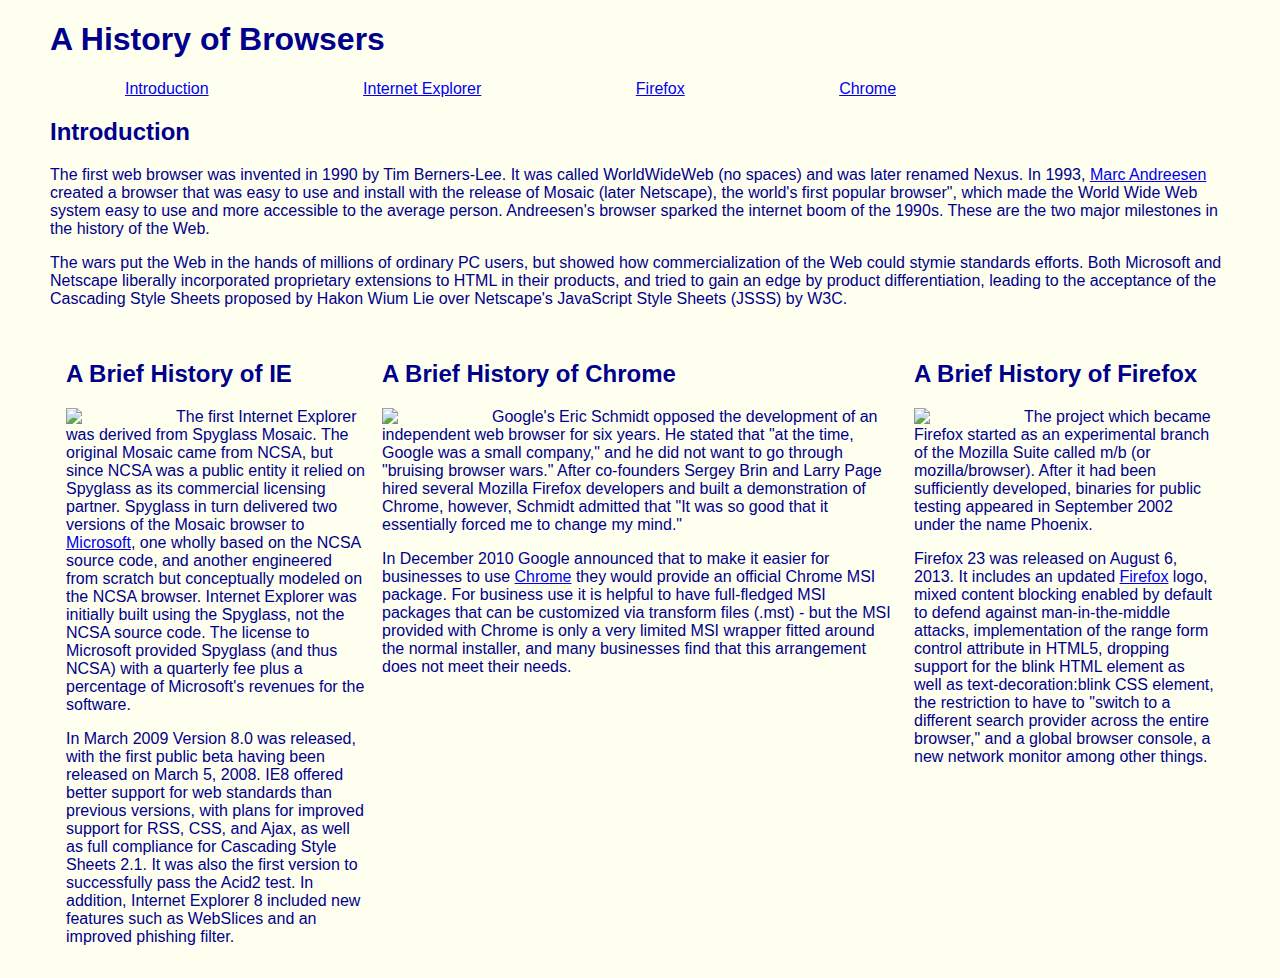
==== index.html @ dfa8be55 "Merge to Master" ====
<!DOCTYPE html>
<html lang="en">
<head>
  <meta charset="UTF-8">
  <title>A History of Browsers</title>
  <link rel="stylesheet" href="style.css"/>
  <link rel="stylesheet" type="text/css" href="http.fonts.googleapis.com/css?familyOswald|Open+Sans">
</head>
<body>
<h1>A History of Browsers</h1>




<div id="nav">
  <ul>
    <li><a href="#Intro">Introduction</a></li>
    <li><a href="#IE">Internet Explorer</a></li>
    <li><a href="#Firefox">Firefox</a></li>
    <li><a href="#Chrome">Chrome</a></li>
  </ul>
</div>



<h2><a name="Intro">Introduction</a></h2>

<p>The first web browser was invented in 1990 by Tim Berners-Lee. It was called WorldWideWeb (no spaces) and was later renamed Nexus. In 1993, <a href="https://en.wikipedia.org/wiki/Marc_Andreessen">Marc Andreesen</a> created a browser that was easy to use and install with the release of Mosaic (later Netscape), the world's first popular browser", which made the World Wide Web system easy to use and more accessible to the average person. Andreesen's browser sparked the internet boom of the 1990s. These are the two major milestones in the history of the Web.</p>

<p>The wars put the Web in the hands of millions of ordinary PC users, but showed how commercialization of the Web could stymie standards efforts. Both Microsoft and Netscape liberally incorporated proprietary extensions to HTML in their products, and tried to gain an edge by product differentiation, leading to the acceptance of the Cascading Style Sheets proposed by Hakon Wium Lie over Netscape's JavaScript Style Sheets (JSSS) by W3C.</p>





<div class="left">
<h2><a name="IE">A Brief History of IE</a></h2>

<img src="https://upload.wikimedia.org/wikipedia/en/1/10/Internet_Explorer_7_Logo.png" width="100px"/>

<p>The first Internet Explorer was derived from Spyglass Mosaic. The original Mosaic came from NCSA, but since NCSA was a public entity it relied on Spyglass as its commercial licensing partner. Spyglass in turn delivered two versions of the Mosaic browser to <a href="https://en.wikipedia.org/wiki/Microsoft">Microsoft</a>, one wholly based on the NCSA source code, and another engineered from scratch but conceptually modeled on the NCSA browser. Internet Explorer was initially built using the Spyglass, not the NCSA source code. The license to Microsoft provided Spyglass (and thus NCSA) with a quarterly fee plus a percentage of Microsoft's revenues for the software.</p>

<p>In March 2009 Version 8.0 was released, with the first public beta having been released on March 5, 2008. IE8 offered better support for web standards than previous versions, with plans for improved support for RSS, CSS, and Ajax, as well as full compliance for Cascading Style Sheets 2.1. It was also the first version to successfully pass the Acid2 test. In addition, Internet Explorer 8 included new features such as WebSlices and an improved phishing filter.</p>
</div>



<div class ="right">
<h2><a name="Firefox">A Brief History of Firefox</a></h2>

<img src="https://upload.wikimedia.org/wikipedia/commons/f/ff/Mozilla_Firefox_logo_2013.png" width="100px"/>

<p>The project which became Firefox started as an experimental branch of the Mozilla Suite called m/b (or mozilla/browser). After it had been sufficiently developed, binaries for public testing appeared in September 2002 under the name Phoenix.</p>

<p>Firefox 23 was released on August 6, 2013. It includes an updated <a href="https://www.mozilla.org/en-US/firefox/new/">Firefox</a> logo, mixed content blocking enabled by default to defend against man-in-the-middle attacks, implementation of the range form control attribute in HTML5, dropping support for the blink HTML element as well as text-decoration:blink CSS element, the restriction to have to "switch to a different search provider across the entire browser," and a global browser console, a new network monitor among other things.</p>
</div>

<div class="center">
  <h2><a name="Chrome">A Brief History of Chrome</a></h2>

  <img src="https://upload.wikimedia.org/wikipedia/commons/e/e2/Google_Chrome_icon_%282011%29.svg" width=100px"/>

  <p>Google's Eric Schmidt opposed the development of an independent web browser for six years. He stated that "at the time, Google was a small company," and he did not want to go through "bruising browser wars." After co-founders Sergey Brin and Larry Page hired several Mozilla Firefox developers and built a demonstration of Chrome, however, Schmidt admitted that "It was so good that it essentially forced me to change my mind."</p>

  <p>In December 2010 Google announced that to make it easier for businesses to use <a href="https://www.google.com/chrome/">Chrome</a> they would provide an official Chrome MSI package. For business use it is helpful to have full-fledged MSI packages that can be customized via transform files (.mst) - but the MSI provided with Chrome is only a very limited MSI wrapper fitted around the normal installer, and many businesses find that this arrangement does not meet their needs.</p>
</div>



</body>
</html>
---- style.css ----
body {
  font-family: 'Open Sans', sans-serif;
  color: darkblue;
  margin: 10px 50px 10px 50px;
  background-color: Ivory;
}

h1, h2 {
  font-family: 'Oswald', sans-serif;
}

img {
  float: left;
  margin-right: 10px;
}

.left {
  float: left;
  width: 300px;
  padding: 1em;
}

.right {
  float: right;
  width: 300px;
  padding: 1em;
}

.center {
  margin-left: 300px;
  margin-right: 300px;
  padding: 1em;
}

#nav ul {
  list-style-type: none;
  margin: 0;
  padding: 0;
}

#nav li {
  display: inline;
}

#nav a {
  margin-left: 75px;
  margin-right: 75px;
}
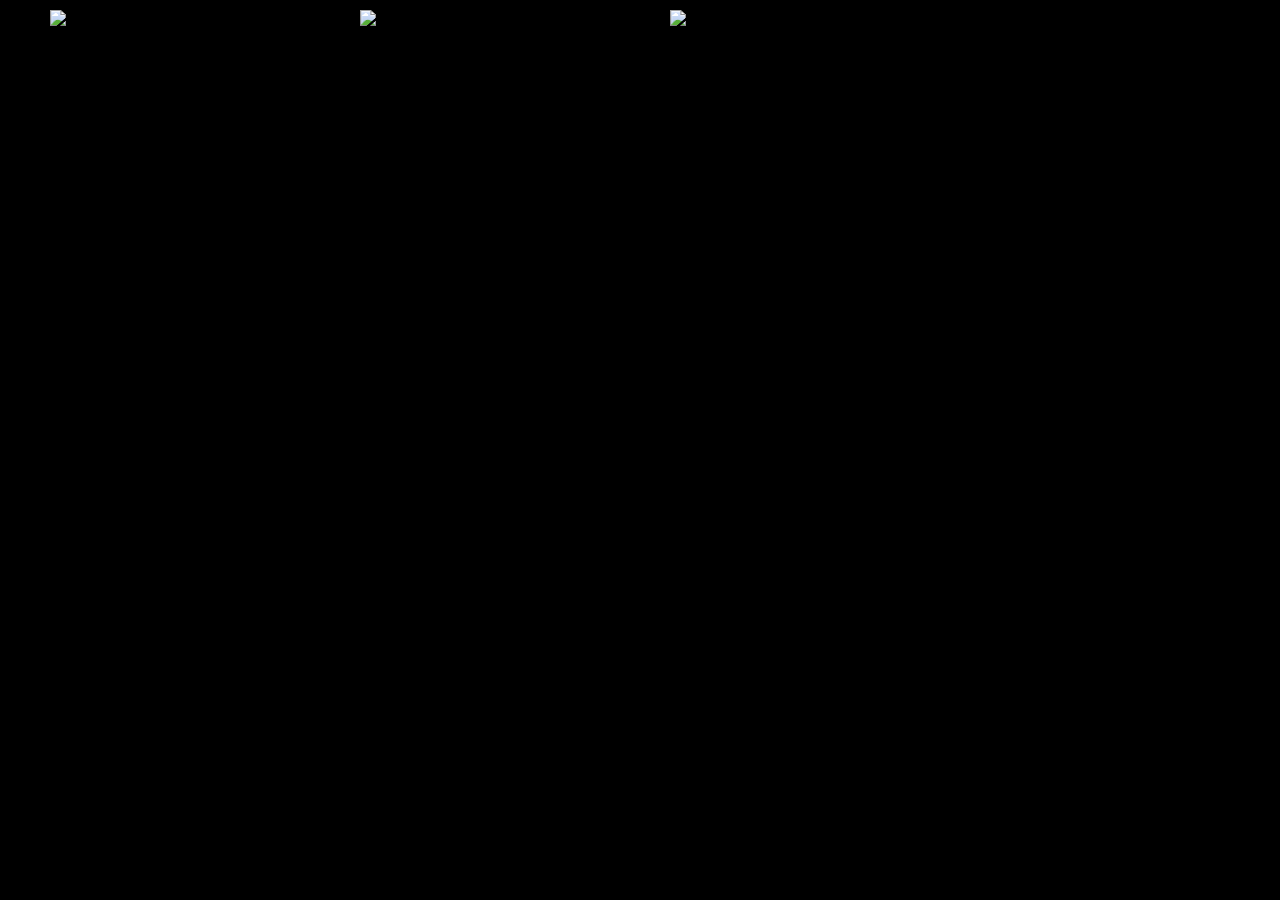
==== commit 06abbe52: "WOD" ====
--- a/index.html
+++ b/index.html
@@ -3,69 +3,27 @@
 <head>
   <meta charset="UTF-8">
   <title>A History of Browsers</title>
+
+  <!-- Links your css file to your html file -->
   <link rel="stylesheet" href="style.css"/>
+  <link rel="stylesheet" href="firefox.html"/>
+  <!--
+  Take this link and put in the name of the google font in place of 'Tangerine'
+
+  <link rel="stylesheet" type="text/css" href="https://fonts.googleapis.com/css?family=Tangerine">
+  -->
   <link rel="stylesheet" type="text/css" href="http.fonts.googleapis.com/css?familyOswald|Open+Sans">
 </head>
-<body>
-<h1>A History of Browsers</h1>
+
+<a href="firefox.html"><img class="icon" src="https://upload.wikimedia.org/wikipedia/commons/f/ff/Mozilla_Firefox_logo_2013.png"></a>
 
 
+<a href="chrome.html"><img class = "icon" src="https://upload.wikimedia.org/wikipedia/commons/e/e2/Google_Chrome_icon_%282011%29.svg" /></a>
+
+<a href="ie.html"><img class = "icon" src="https://upload.wikimedia.org/wikipedia/en/1/10/Internet_Explorer_7_Logo.png"/></a>
 
 
-<div id="nav">
-  <ul>
-    <li><a href="#Intro">Introduction</a></li>
-    <li><a href="#IE">Internet Explorer</a></li>
-    <li><a href="#Firefox">Firefox</a></li>
-    <li><a href="#Chrome">Chrome</a></li>
-  </ul>
-</div>
-
-
-
-<h2><a name="Intro">Introduction</a></h2>
-
-<p>The first web browser was invented in 1990 by Tim Berners-Lee. It was called WorldWideWeb (no spaces) and was later renamed Nexus. In 1993, <a href="https://en.wikipedia.org/wiki/Marc_Andreessen">Marc Andreesen</a> created a browser that was easy to use and install with the release of Mosaic (later Netscape), the world's first popular browser", which made the World Wide Web system easy to use and more accessible to the average person. Andreesen's browser sparked the internet boom of the 1990s. These are the two major milestones in the history of the Web.</p>
-
-<p>The wars put the Web in the hands of millions of ordinary PC users, but showed how commercialization of the Web could stymie standards efforts. Both Microsoft and Netscape liberally incorporated proprietary extensions to HTML in their products, and tried to gain an edge by product differentiation, leading to the acceptance of the Cascading Style Sheets proposed by Hakon Wium Lie over Netscape's JavaScript Style Sheets (JSSS) by W3C.</p>
-
-
-
-
-
-<div class="left">
-<h2><a name="IE">A Brief History of IE</a></h2>
-
-<img src="https://upload.wikimedia.org/wikipedia/en/1/10/Internet_Explorer_7_Logo.png" width="100px"/>
-
-<p>The first Internet Explorer was derived from Spyglass Mosaic. The original Mosaic came from NCSA, but since NCSA was a public entity it relied on Spyglass as its commercial licensing partner. Spyglass in turn delivered two versions of the Mosaic browser to <a href="https://en.wikipedia.org/wiki/Microsoft">Microsoft</a>, one wholly based on the NCSA source code, and another engineered from scratch but conceptually modeled on the NCSA browser. Internet Explorer was initially built using the Spyglass, not the NCSA source code. The license to Microsoft provided Spyglass (and thus NCSA) with a quarterly fee plus a percentage of Microsoft's revenues for the software.</p>
-
-<p>In March 2009 Version 8.0 was released, with the first public beta having been released on March 5, 2008. IE8 offered better support for web standards than previous versions, with plans for improved support for RSS, CSS, and Ajax, as well as full compliance for Cascading Style Sheets 2.1. It was also the first version to successfully pass the Acid2 test. In addition, Internet Explorer 8 included new features such as WebSlices and an improved phishing filter.</p>
-</div>
-
-
-
-<div class ="right">
-<h2><a name="Firefox">A Brief History of Firefox</a></h2>
-
-<img src="https://upload.wikimedia.org/wikipedia/commons/f/ff/Mozilla_Firefox_logo_2013.png" width="100px"/>
-
-<p>The project which became Firefox started as an experimental branch of the Mozilla Suite called m/b (or mozilla/browser). After it had been sufficiently developed, binaries for public testing appeared in September 2002 under the name Phoenix.</p>
-
-<p>Firefox 23 was released on August 6, 2013. It includes an updated <a href="https://www.mozilla.org/en-US/firefox/new/">Firefox</a> logo, mixed content blocking enabled by default to defend against man-in-the-middle attacks, implementation of the range form control attribute in HTML5, dropping support for the blink HTML element as well as text-decoration:blink CSS element, the restriction to have to "switch to a different search provider across the entire browser," and a global browser console, a new network monitor among other things.</p>
-</div>
-
-<div class="center">
-  <h2><a name="Chrome">A Brief History of Chrome</a></h2>
-
-  <img src="https://upload.wikimedia.org/wikipedia/commons/e/e2/Google_Chrome_icon_%282011%29.svg" width=100px"/>
-
-  <p>Google's Eric Schmidt opposed the development of an independent web browser for six years. He stated that "at the time, Google was a small company," and he did not want to go through "bruising browser wars." After co-founders Sergey Brin and Larry Page hired several Mozilla Firefox developers and built a demonstration of Chrome, however, Schmidt admitted that "It was so good that it essentially forced me to change my mind."</p>
-
-  <p>In December 2010 Google announced that to make it easier for businesses to use <a href="https://www.google.com/chrome/">Chrome</a> they would provide an official Chrome MSI package. For business use it is helpful to have full-fledged MSI packages that can be customized via transform files (.mst) - but the MSI provided with Chrome is only a very limited MSI wrapper fitted around the normal installer, and many businesses find that this arrangement does not meet their needs.</p>
-</div>
-
-
+<a href="firefox.html ie.html chrome.html"></a>
 
 </body>
 </html>--- a/style.css
+++ b/style.css
@@ -1,11 +1,15 @@
 body {
+/* Non-Heading Font */
   font-family: 'Open Sans', sans-serif;
-  color: darkblue;
+  color: white;
+/*     Top, Right, Bottom, Left  */
   margin: 10px 50px 10px 50px;
-  background-color: Ivory;
+  background-color: black;
 }
 
 h1, h2 {
+/* Headings Font */
+  color: white;
   font-family: 'Oswald', sans-serif;
 }
 
@@ -14,24 +18,25 @@
   margin-right: 10px;
 }
 
+/* class */
 .left {
   float: left;
-  width: 300px;
-  padding: 1em;
 }
 
 .right {
   float: right;
-  width: 300px;
-  padding: 1em;
 }
 
 .center {
   margin-left: 300px;
   margin-right: 300px;
-  padding: 1em;
 }
 
+.icon {
+  width: 300px;
+}
+
+/* id */
 #nav ul {
   list-style-type: none;
   margin: 0;
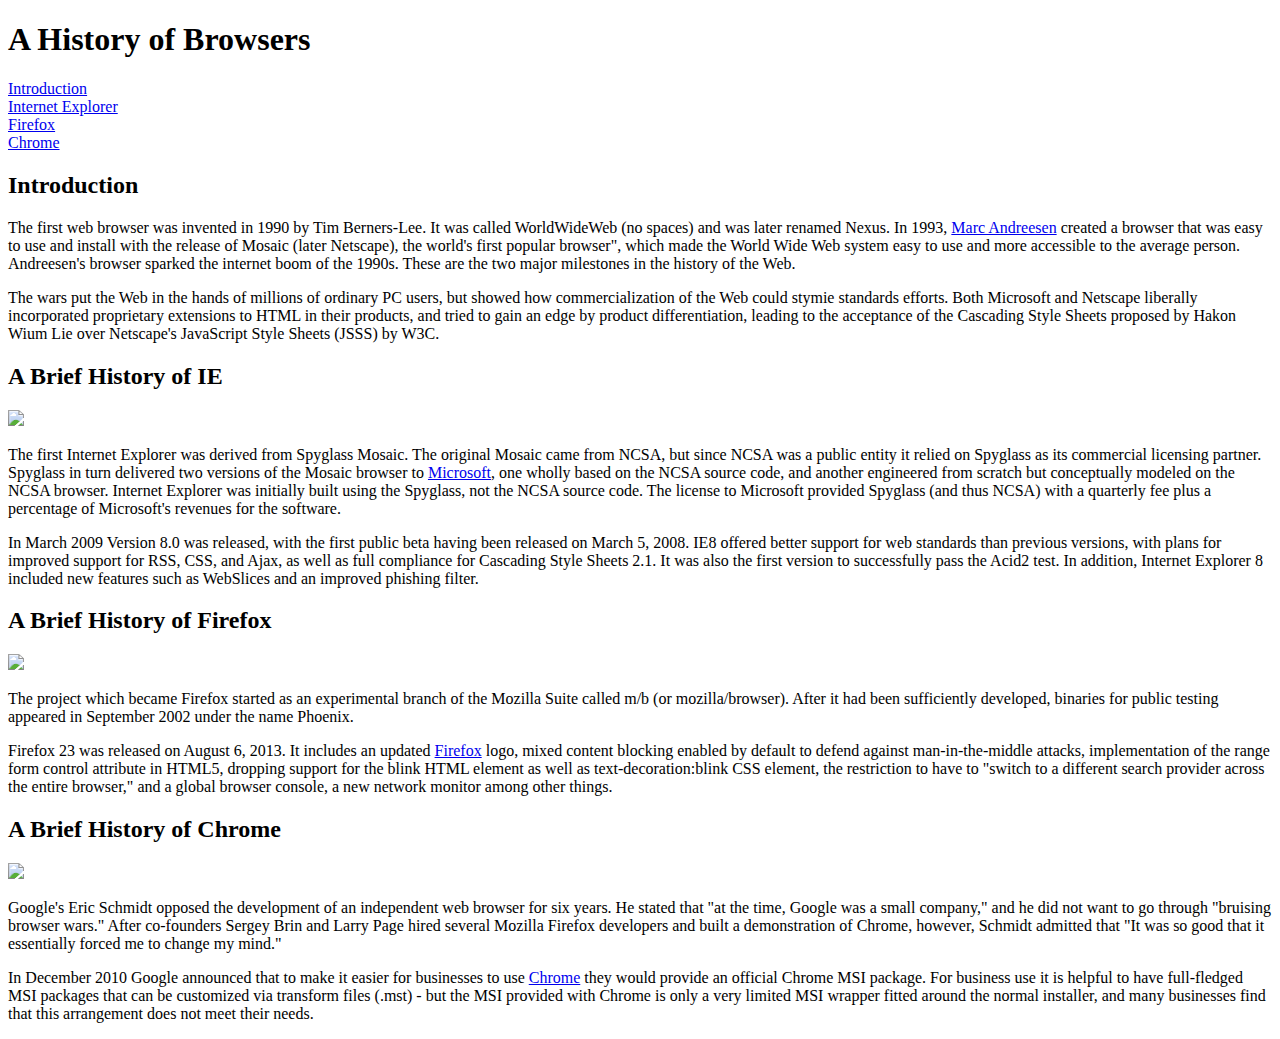
==== commit eea15a2f: "Edited" ====
--- a/index.html
+++ b/index.html
@@ -3,27 +3,72 @@
 <head>
   <meta charset="UTF-8">
   <title>A History of Browsers</title>
-
-  <!-- Links your css file to your html file -->
   <link rel="stylesheet" href="style.css"/>
-  <link rel="stylesheet" href="firefox.html"/>
-  <!--
-  Take this link and put in the name of the google font in place of 'Tangerine'
-
-  <link rel="stylesheet" type="text/css" href="https://fonts.googleapis.com/css?family=Tangerine">
-  -->
-  <link rel="stylesheet" type="text/css" href="http.fonts.googleapis.com/css?familyOswald|Open+Sans">
+  <link rel="stylesheet" href="https://cdnjs.cloudflare.com/ajax/libs/semantic-ui/2.2.2/semantic.min.css">
+  <script type="text/javascript" src="https://cdnjs.cloudflare.com/ajax/libs/jquery/3.1.0/jquery.min.js"></script>
+  <script type="text/javascript" src="https://cdnjs.cloudflare.com/ajax/libs/semantic-ui/2.2.2/semantic.min.js"></script>
 </head>
-
-<a href="firefox.html"><img class="icon" src="https://upload.wikimedia.org/wikipedia/commons/f/ff/Mozilla_Firefox_logo_2013.png"></a>
+<body>
 
 
-<a href="chrome.html"><img class = "icon" src="https://upload.wikimedia.org/wikipedia/commons/e/e2/Google_Chrome_icon_%282011%29.svg" /></a>
-
-<a href="ie.html"><img class = "icon" src="https://upload.wikimedia.org/wikipedia/en/1/10/Internet_Explorer_7_Logo.png"/></a>
+<div class="ui container">
+<h1>A History of Browsers</h1>
 
 
-<a href="firefox.html ie.html chrome.html"></a>
+
+
+<div class ="ui fixed top inverted 4 item menu" id="nav">
+    <li><a href="#Intro">Introduction</a></li>
+    <li><a href="#IE">Internet Explorer</a></li>
+    <li><a href="#Firefox">Firefox</a></li>
+    <li><a href="#Chrome">Chrome</a></li>
+</div>
+
+
+
+<h2><a name="Intro">Introduction</a></h2>
+
+<p>The first web browser was invented in 1990 by Tim Berners-Lee. It was called WorldWideWeb (no spaces) and was later renamed Nexus. In 1993, <a href="https://en.wikipedia.org/wiki/Marc_Andreessen">Marc Andreesen</a> created a browser that was easy to use and install with the release of Mosaic (later Netscape), the world's first popular browser", which made the World Wide Web system easy to use and more accessible to the average person. Andreesen's browser sparked the internet boom of the 1990s. These are the two major milestones in the history of the Web.</p>
+
+<p>The wars put the Web in the hands of millions of ordinary PC users, but showed how commercialization of the Web could stymie standards efforts. Both Microsoft and Netscape liberally incorporated proprietary extensions to HTML in their products, and tried to gain an edge by product differentiation, leading to the acceptance of the Cascading Style Sheets proposed by Hakon Wium Lie over Netscape's JavaScript Style Sheets (JSSS) by W3C.</p>
+
+
+
+
+
+<div class="left">
+<h2><a name="IE">A Brief History of IE</a></h2>
+
+<img src="https://upload.wikimedia.org/wikipedia/en/1/10/Internet_Explorer_7_Logo.png" width="100px"/>
+
+<p>The first Internet Explorer was derived from Spyglass Mosaic. The original Mosaic came from NCSA, but since NCSA was a public entity it relied on Spyglass as its commercial licensing partner. Spyglass in turn delivered two versions of the Mosaic browser to <a href="https://en.wikipedia.org/wiki/Microsoft">Microsoft</a>, one wholly based on the NCSA source code, and another engineered from scratch but conceptually modeled on the NCSA browser. Internet Explorer was initially built using the Spyglass, not the NCSA source code. The license to Microsoft provided Spyglass (and thus NCSA) with a quarterly fee plus a percentage of Microsoft's revenues for the software.</p>
+
+<p>In March 2009 Version 8.0 was released, with the first public beta having been released on March 5, 2008. IE8 offered better support for web standards than previous versions, with plans for improved support for RSS, CSS, and Ajax, as well as full compliance for Cascading Style Sheets 2.1. It was also the first version to successfully pass the Acid2 test. In addition, Internet Explorer 8 included new features such as WebSlices and an improved phishing filter.</p>
+</div>
+
+
+
+<div class ="right">
+<h2><a name="Firefox">A Brief History of Firefox</a></h2>
+
+<img src="https://upload.wikimedia.org/wikipedia/commons/f/ff/Mozilla_Firefox_logo_2013.png" width="100px"/>
+
+<p>The project which became Firefox started as an experimental branch of the Mozilla Suite called m/b (or mozilla/browser). After it had been sufficiently developed, binaries for public testing appeared in September 2002 under the name Phoenix.</p>
+
+<p>Firefox 23 was released on August 6, 2013. It includes an updated <a href="https://www.mozilla.org/en-US/firefox/new/">Firefox</a> logo, mixed content blocking enabled by default to defend against man-in-the-middle attacks, implementation of the range form control attribute in HTML5, dropping support for the blink HTML element as well as text-decoration:blink CSS element, the restriction to have to "switch to a different search provider across the entire browser," and a global browser console, a new network monitor among other things.</p>
+</div>
+
+<div class="center">
+  <h2><a name="Chrome">A Brief History of Chrome</a></h2>
+
+  <img src="https://upload.wikimedia.org/wikipedia/commons/e/e2/Google_Chrome_icon_%282011%29.svg" width=100px"/>
+
+  <p>Google's Eric Schmidt opposed the development of an independent web browser for six years. He stated that "at the time, Google was a small company," and he did not want to go through "bruising browser wars." After co-founders Sergey Brin and Larry Page hired several Mozilla Firefox developers and built a demonstration of Chrome, however, Schmidt admitted that "It was so good that it essentially forced me to change my mind."</p>
+
+  <p>In December 2010 Google announced that to make it easier for businesses to use <a href="https://www.google.com/chrome/">Chrome</a> they would provide an official Chrome MSI package. For business use it is helpful to have full-fledged MSI packages that can be customized via transform files (.mst) - but the MSI provided with Chrome is only a very limited MSI wrapper fitted around the normal installer, and many businesses find that this arrangement does not meet their needs.</p>
+</div>
+
+</div>
 
 </body>
 </html>